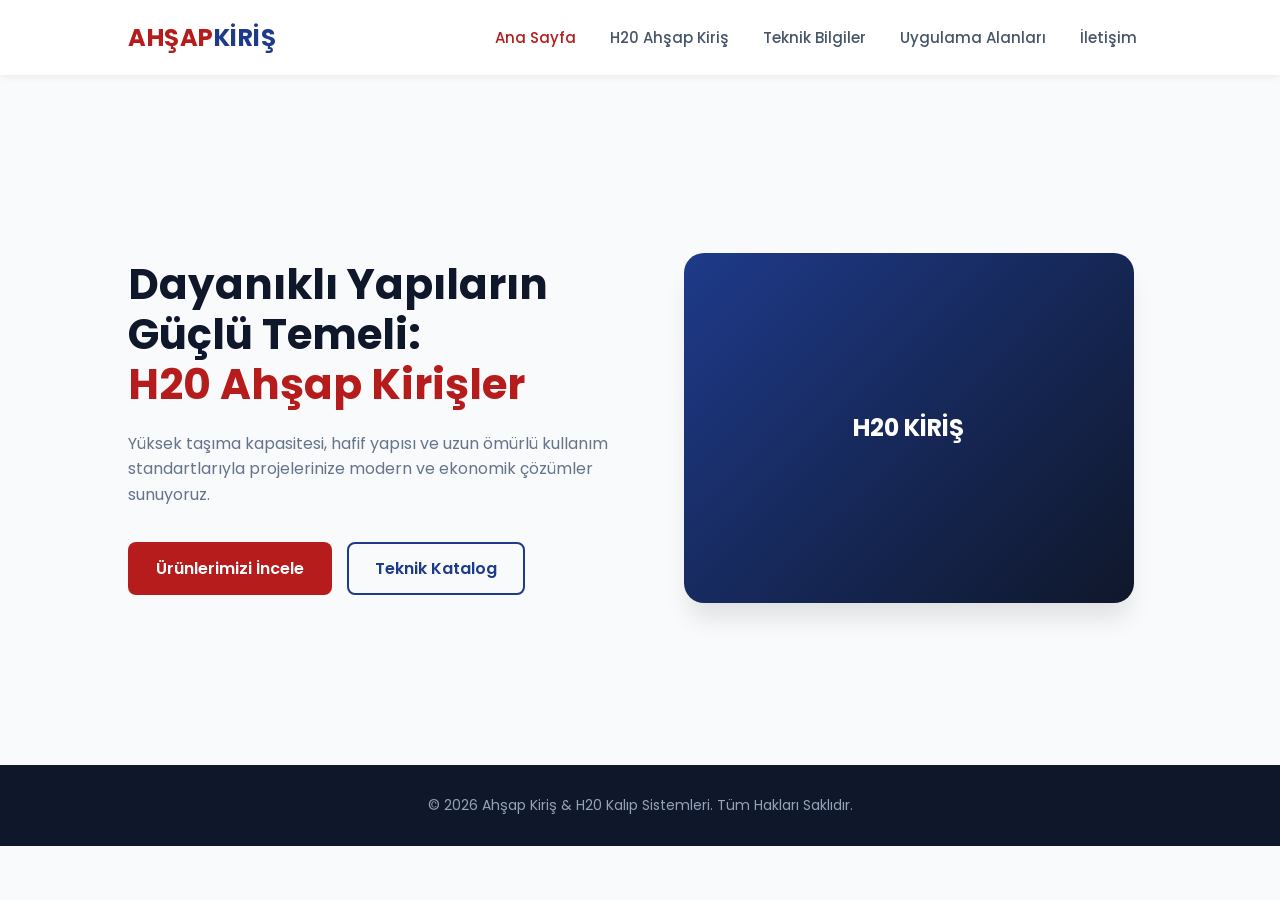
==== index.html @ 380d7572 "Ahsap kiris projesi ilk save" ====
<!DOCTYPE html>
<html lang="tr">
<head>
    <meta charset="UTF-8">
    <meta name="viewport" content="width=device-width, initial-scale=1.0">
    <title>Ana Sayfa - Ahşap Kiriş & H20 Kiriş Sistemleri</title>
    <link rel="preconnect" href="https://fonts.googleapis.com">
    <link rel="preconnect" href="https://fonts.gstatic.com" crossorigin>
    <link href="https://fonts.googleapis.com/css2?family=Poppins:wght@300;400;500;600;700&display=swap" rel="stylesheet">
    <link rel="stylesheet" href="css/style.css">
</head>
<body>

    <header class="navbar">
        <div class="logo">
            <span class="logo-red">AHŞAP</span><span class="logo-blue">KİRİŞ</span>
        </div>
        <nav class="nav-links">
            <a href="index.html" class="active">Ana Sayfa</a>
            <a href="urunler.html">H20 Ahşap Kiriş</a>
            <a href="teknik.html">Teknik Bilgiler</a>
            <a href="galeri.html">Uygulama Alanları</a>
            <a href="iletisim.html">İletişim</a>
        </nav>
    </header>

    <section class="hero">
        <div class="hero-content">
            <h1>Dayanıklı Yapıların Güçlü Temeli: <br><span>H20 Ahşap Kirişler</span></h1>
            <p>Yüksek taşıma kapasitesi, hafif yapısı ve uzun ömürlü kullanım standartlarıyla projelerinize modern ve ekonomik çözümler sunuyoruz.</p>
            <div class="hero-buttons">
                <a href="urunler.html" class="btn-primary">Ürünlerimizi İncele</a>
                <a href="teknik.html" class="btn-secondary">Teknik Katalog</a>
            </div>
        </div>
        <div class="hero-image">
            <div class="mockup-box">H20 KİRİŞ</div>
        </div>
    </section>

    <footer class="main-footer">
        <p>&copy; 2026 Ahşap Kiriş & H20 Kalıp Sistemleri. Tüm Hakları Saklıdır.</p>
    </footer>

</body>
</html>
---- css/style.css ----
/* 1. GENEL SIFIRLAMA VE FONT */
* {
    margin: 0;
    padding: 0;
    box-sizing: border-box;
    font-family: 'Poppins', sans-serif;
}

body {
    background-color: #f8fafc;
    color: #334155;
    padding-top: 90px;
}

/* 2. MENÜ (NAVBAR) STİLLERİ */
.navbar {
    display: flex;
    justify-content: space-between;
    align-items: center;
    padding: 20px 10%;
    background-color: #ffffff;
    box-shadow: 0 4px 6px -1px rgba(0, 0, 0, 0.05);
    position: fixed;
    width: 100%;
    top: 0;
    left: 0;
    z-index: 1000;
}

.logo {
    font-size: 24px;
    font-weight: 700;
    letter-spacing: 0.5px;
}
.logo-red { color: #b71c1c; } 
.logo-blue { color: #1e3a8a; } 

.nav-links a {
    text-decoration: none;
    color: #475569;
    font-weight: 500;
    margin: 0 15px;
    transition: color 0.3s ease;
    font-size: 15px;
}

.nav-links a:hover, .nav-links a.active {
    color: #b71c1c; 
}

.btn-quote {
    text-decoration: none;
    background-color: #b71c1c;
    color: white;
    padding: 10px 20px;
    border-radius: 50px;
    font-weight: 600;
    font-size: 14px;
    transition: background-color 0.3s ease;
    display: inline-block;
}

.btn-quote:hover {
    background-color: #941515;
}

/* 3. HERO SECTION (GİRİŞ ALANI) STİLLERİ */
.hero {
    display: flex;
    align-items: center;
    justify-content: space-between;
    padding: 60px 10%;
    min-height: 75vh;
    gap: 50px;
    background-color: #f8fafc;
}

.hero-content {
    flex: 1;
    text-align: left;
}

.hero-content h1 {
    font-size: 42px;
    font-weight: 700;
    line-height: 1.2;
    color: #0f172a;
    margin-bottom: 20px;
}

.hero-content h1 span {
    color: #b71c1c; 
}

.hero-content p {
    font-size: 16px;
    color: #64748b;
    line-height: 1.6;
    margin-bottom: 35px;
}

.hero-buttons {
    display: flex;
    gap: 15px;
}

.btn-primary {
    text-decoration: none;
    background-color: #b71c1c;
    color: white;
    padding: 14px 28px;
    border-radius: 8px;
    font-weight: 600;
    transition: background-color 0.3s ease;
    display: inline-block;
}

.btn-primary:hover {
    background-color: #941515;
}

.btn-secondary {
    text-decoration: none;
    background-color: transparent;
    color: #1e3a8a;
    border: 2px solid #1e3a8a;
    padding: 12px 26px;
    border-radius: 8px;
    font-weight: 600;
    transition: all 0.3s ease;
    display: inline-block;
}

.btn-secondary:hover {
    background-color: #1e3a8a;
    color: white;
}

.hero-image {
    flex: 1;
    display: flex;
    justify-content: center;
}

.mockup-box {
    width: 100%;
    max-width: 450px;
    height: 350px;
    background: linear-gradient(135deg, #1e3a8a, #0f172a);
    border-radius: 20px;
    display: flex;
    align-items: center;
    justify-content: center;
    color: white;
    font-size: 24px;
    font-weight: 700;
    box-shadow: 0 20px 25px -5px rgba(0, 0, 0, 0.1);
}

/* 4. GALERİ BÖLÜMÜ STİLLERİ */
.gallery-section {
    padding: 80px 10%;
    background-color: #ffffff; 
}

.section-title {
    text-align: center;
    margin-bottom: 50px;
}

.section-title h2 {
    font-size: 32px;
    color: #0f172a;
    font-weight: 700;
    margin-bottom: 10px;
}

.section-title p {
    color: #64748b;
    font-size: 16px;
    max-width: 600px;
    margin: 0 auto;
}

.gallery-grid {
    display: grid;
    grid-template-columns: repeat(auto-fit, minmax(300px, 1fr));
    gap: 30px;
}

.gallery-item {
    background-color: #f8fafc;
    border-radius: 12px;
    overflow: hidden;
    box-shadow: 0 4px 6px -1px rgba(0, 0, 0, 0.05);
    transition: transform 0.3s ease, box-shadow 0.3s ease;
}

.gallery-item:hover {
    transform: translateY(-5px);
    box-shadow: 0 10px 15px -3px rgba(0, 0, 0, 0.1);
}

.gallery-mockup {
    width: 100%;
    height: 240px;
    background: linear-gradient(135deg, #e2e8f0, #cbd5e1);
    display: flex;
    align-items: center;
    justify-content: center;
    color: #475569;
    font-weight: 600;
    font-size: 18px;
}

.gallery-info {
    padding: 20px;
    text-align: left;
}

.gallery-info h3 {
    font-size: 18px;
    color: #1e3a8a;
    font-weight: 600;
}

/* 5. ÜRÜNLER VE TABLO STİLLERİ */
.products-section {
    padding: 80px 10%;
    background-color: #f8fafc;
}

.products-container {
    display: flex;
    gap: 40px;
    align-items: flex-start;
}

.products-list {
    flex: 1.2;
    display: flex;
    flex-direction: column;
    gap: 20px;
}

.product-card {
    display: flex;
    align-items: center;
    background-color: #ffffff;
    border-radius: 12px;
    padding: 20px;
    box-shadow: 0 4px 6px -1px rgba(0, 0, 0, 0.05);
    gap: 20px;
    border-left: 5px solid #b71c1c;
}

.product-img {
    width: 120px;       
    height: 120px;      
    object-fit: contain;
    border-radius: 8px;
    padding: 5px;
    display: block;     
}


.product-detail {
    text-align: left;
}

.product-detail h3 {
    font-size: 18px;
    color: #0f172a;
    margin-bottom: 8px;
    font-weight: 600;
}

.product-detail p {
    font-size: 14px;
    color: #64748b;
    line-height: 1.5;
}

.tech-table-box {
    flex: 0.8;
    background-color: #ffffff;
    padding: 30px;
    border-radius: 12px;
    box-shadow: 0 4px 6px -1px rgba(0, 0, 0, 0.05);
}

.tech-table-box h3 {
    font-size: 20px;
    color: #1e3a8a;
    margin-bottom: 20px;
    text-align: left;
    border-bottom: 2px solid #e2e8f0;
    padding-bottom: 10px;
}

.tech-table {
    width: 100%;
    border-collapse: collapse;
    text-align: left;
}

.tech-table th, .tech-table td {
    padding: 12px 15px;
    font-size: 14px;
    border-bottom: 1px solid #f1f5f9;
}

.tech-table th {
    background-color: #1e3a8a;
    color: white;
    font-weight: 600;
}

.tech-table tbody tr:hover {
    background-color: #f8fafc;
}

/* 6. İLETİŞİM FORMU VE FOOTER STİLLERİ */
.contact-section {
    padding: 80px 10%;
    background-color: #ffffff;
}

.contact-container {
    display: flex;
    gap: 50px;
    align-items: flex-start;
}

.contact-info {
    flex: 1;
    text-align: left;
}

.contact-info h3 {
    font-size: 24px;
    color: #0f172a;
    margin-bottom: 15px;
    font-weight: 700;
}

.contact-info p {
    color: #64748b;
    margin-bottom: 30px;
    line-height: 1.6;
}

.info-item {
    margin-bottom: 15px;
    font-size: 16px;
    color: #334155;
}

.info-item strong {
    color: #b71c1c;
    display: block;
    font-size: 14px;
    text-transform: uppercase;
    margin-bottom: 2px;
}

.contact-form-box {
    flex: 1.2;
    background-color: #f8fafc;
    padding: 40px;
    border-radius: 12px;
    box-shadow: 0 4px 6px -1px rgba(0, 0, 0, 0.05);
}

.form-group {
    margin-bottom: 20px;
    text-align: left;
}

.form-group label {
    display: block;
    font-size: 14px;
    font-weight: 600;
    color: #334155;
    margin-bottom: 8px;
}

.form-group input, .form-group textarea {
    width: 100%;
    padding: 12px 15px;
    border: 1px solid #cbd5e1;
    border-radius: 6px;
    font-size: 14px;
    color: #334155;
    outline: none;
    transition: border-color 0.3s ease;
}

.form-group input:focus, .form-group textarea:focus {
    border-color: #1e3a8a;
}

.btn-submit {
    width: 100%;
    background-color: #b71c1c;
    color: white;
    padding: 14px;
    border: none;
    border-radius: 6px;
    font-size: 16px;
    font-weight: 600;
    cursor: pointer;
    transition: background-color 0.3s ease;
}

.btn-submit:hover {
    background-color: #941515;
}

.main-footer {
    background-color: #0f172a;
    color: #94a3b8;
    padding: 30px 10%;
    text-align: center;
    font-size: 14px;
}
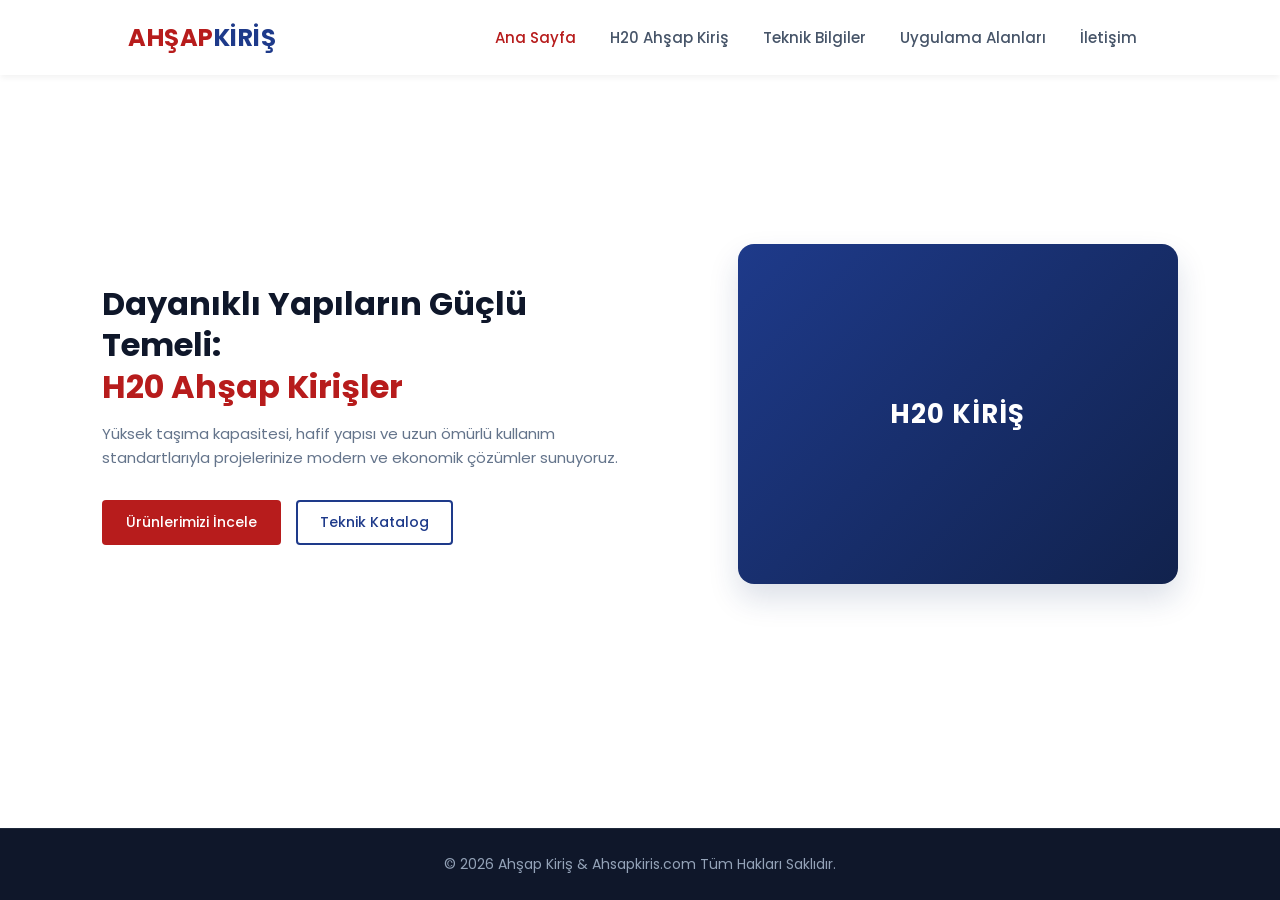
==== commit 66af1b3f: "konum bilgisi eklendi" ====
--- a/index.html
+++ b/index.html
@@ -3,18 +3,112 @@
 <head>
     <meta charset="UTF-8">
     <meta name="viewport" content="width=device-width, initial-scale=1.0">
-    <title>Ana Sayfa - Ahşap Kiriş & H20 Kiriş Sistemleri</title>
-    <link rel="preconnect" href="https://fonts.googleapis.com">
-    <link rel="preconnect" href="https://fonts.gstatic.com" crossorigin>
+    <title>Ana Sayfa - Ahşap Kiriş</title>
     <link href="https://fonts.googleapis.com/css2?family=Poppins:wght@300;400;500;600;700&display=swap" rel="stylesheet">
     <link rel="stylesheet" href="css/style.css">
+    <style>
+        /* ALTTAKİ BEYAZ BOŞLUĞU ÇÖZEN ESNEK SAYFA YAPISI */
+        html, body {
+            margin: 0;
+            padding: 0;
+            height: 100%; /* Sayfanın tam ekran yüksekliğini almasını sağlar */
+            display: flex;
+            flex-direction: column;
+            background-color: #fff;
+        }
+        
+        .navbar {
+            /* Eğer style.css içinde yoksa burası üst menüyü tutar */
+        }
+
+        .hero-section {
+            display: flex;
+            align-items: center;
+            justify-content: space-between;
+            padding: 60px 8%;
+            background-color: #fff;
+            flex: 1; /* Sayfa kısa bile olsa bu alan dikeyde esneyerek footer'ı en alta iter */
+        }
+        .hero-text {
+            max-width: 550px;
+        }
+        .hero-text h1 {
+            font-size: 32px;
+            color: #0f172a;
+            font-weight: 700;
+            line-height: 1.3;
+            margin-bottom: 15px;
+        }
+        .hero-text h1 span {
+            color: #b71c1c;
+        }
+        .hero-text p {
+            font-size: 15px;
+            color: #64748b;
+            line-height: 1.6;
+            margin-bottom: 30px;
+        }
+        .hero-buttons {
+            display: flex;
+            gap: 15px;
+        }
+        .btn-red {
+            background-color: #b71c1c;
+            color: #fff;
+            padding: 12px 24px;
+            border-radius: 4px;
+            text-decoration: none;
+            font-weight: 500;
+            font-size: 14px;
+        }
+        .btn-outline {
+            border: 2px solid #1e3a8a;
+            color: #1e3a8a;
+            padding: 10px 22px;
+            border-radius: 4px;
+            text-decoration: none;
+            font-weight: 500;
+            font-size: 14px;
+        }
+        .hero-image-box {
+            display: flex;
+            justify-content: flex-end;
+        }
+        .blue-box {
+            width: 440px;
+            height: 340px;
+            background: linear-gradient(135deg, #1e3a8a 0%, #11224d 100%);
+            border-radius: 16px;
+            display: flex;
+            align-items: center;
+            justify-content: center;
+            color: #fff;
+            font-size: 26px;
+            font-weight: 700;
+            letter-spacing: 1px;
+            box-shadow: 0 15px 30px rgba(22, 46, 101, 0.15);
+        }
+
+        /* GÖRSELDEKİ KOYU RENKLİ FOOTER SINIFI */
+        .main-footer {
+            background-color: #0f172a; /* Görseldeki koyu lacivert/siyah tonu */
+            color: #94a3b8;
+            text-align: center;
+            padding: 25px 20px;
+            font-size: 14px;
+            width: 100%;
+            border-top: 1px solid #1e293b;
+        }
+    </style>
 </head>
 <body>
 
     <header class="navbar">
-        <div class="logo">
-            <span class="logo-red">AHŞAP</span><span class="logo-blue">KİRİŞ</span>
-        </div>
+        <a href="index.html" style="text-decoration: none; color: inherit;">
+            <div class="logo">
+                <span class="logo-red">AHŞAP</span><span class="logo-blue">KİRİŞ</span>
+            </div>
+        </a>
         <nav class="nav-links">
             <a href="index.html" class="active">Ana Sayfa</a>
             <a href="urunler.html">H20 Ahşap Kiriş</a>
@@ -24,22 +118,25 @@
         </nav>
     </header>
 
-    <section class="hero">
-        <div class="hero-content">
+    <section class="hero-section">
+        <div class="hero-text">
             <h1>Dayanıklı Yapıların Güçlü Temeli: <br><span>H20 Ahşap Kirişler</span></h1>
             <p>Yüksek taşıma kapasitesi, hafif yapısı ve uzun ömürlü kullanım standartlarıyla projelerinize modern ve ekonomik çözümler sunuyoruz.</p>
             <div class="hero-buttons">
-                <a href="urunler.html" class="btn-primary">Ürünlerimizi İncele</a>
-                <a href="teknik.html" class="btn-secondary">Teknik Katalog</a>
+                <a href="urunler.html" class="btn-red">Ürünlerimizi İncele</a>
+                <a href="teknik.html" class="btn-outline">Teknik Katalog</a>
             </div>
         </div>
-        <div class="hero-image">
-            <div class="mockup-box">H20 KİRİŞ</div>
+        <div class="hero-image-box">
+            <div class="blue-box">
+                H20 KİRİŞ
+            </div>
         </div>
     </section>
 
+    <!-- GÖRSELDEKİ METİNLE BİREBİR EŞİTLENMİŞ FOOTER -->
     <footer class="main-footer">
-        <p>&copy; 2026 Ahşap Kiriş & H20 Kalıp Sistemleri. Tüm Hakları Saklıdır.</p>
+        <p>&copy; 2026 Ahşap Kiriş & Ahsapkiris.com Tüm Hakları Saklıdır.</p>
     </footer>
 
 </body>
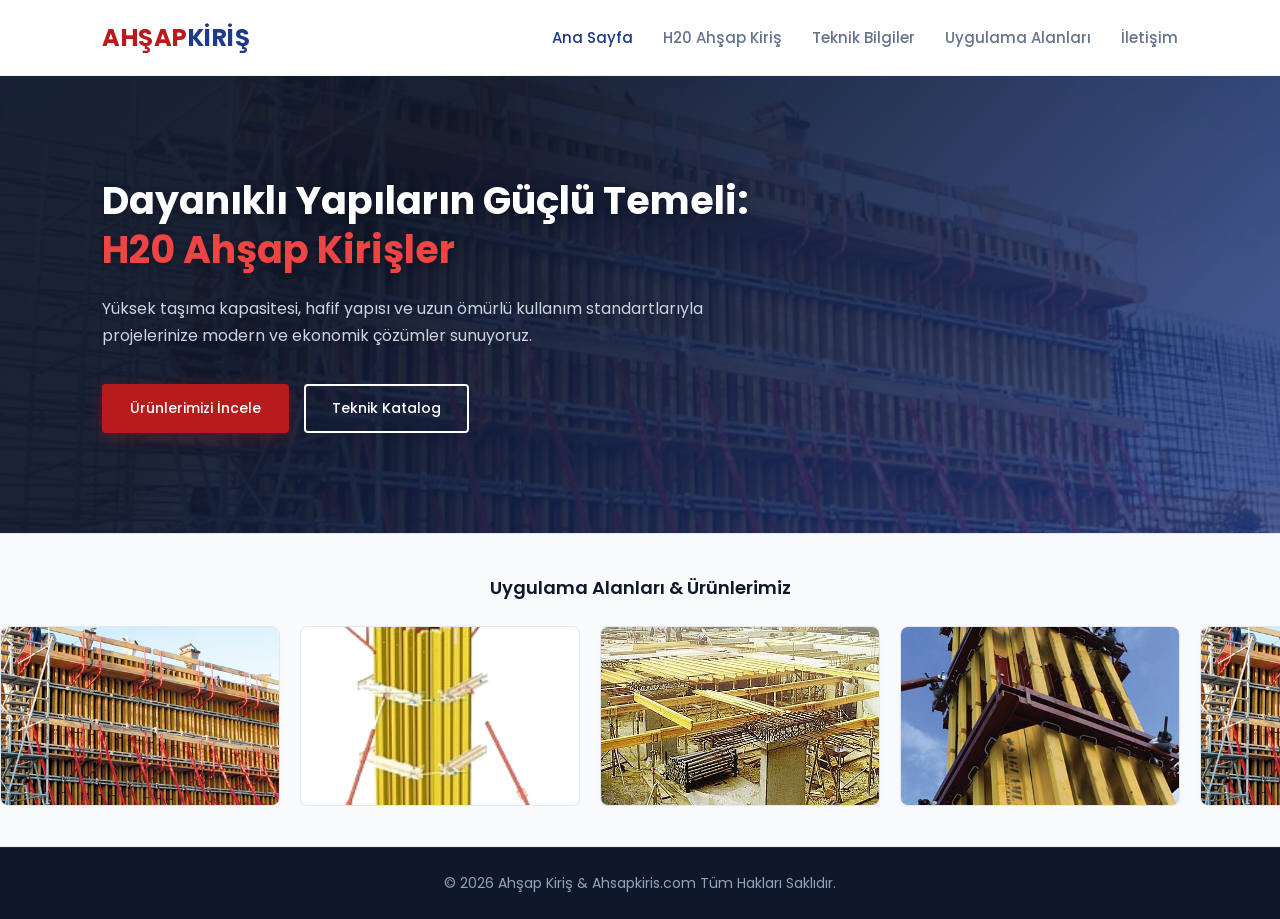
==== commit 72a88426: "ana sayfa güncellendi" ====
--- a/index.html
+++ b/index.html
@@ -6,100 +6,6 @@
     <title>Ana Sayfa - Ahşap Kiriş</title>
     <link href="https://fonts.googleapis.com/css2?family=Poppins:wght@300;400;500;600;700&display=swap" rel="stylesheet">
     <link rel="stylesheet" href="css/style.css">
-    <style>
-        /* ALTTAKİ BEYAZ BOŞLUĞU ÇÖZEN ESNEK SAYFA YAPISI */
-        html, body {
-            margin: 0;
-            padding: 0;
-            height: 100%; /* Sayfanın tam ekran yüksekliğini almasını sağlar */
-            display: flex;
-            flex-direction: column;
-            background-color: #fff;
-        }
-        
-        .navbar {
-            /* Eğer style.css içinde yoksa burası üst menüyü tutar */
-        }
-
-        .hero-section {
-            display: flex;
-            align-items: center;
-            justify-content: space-between;
-            padding: 60px 8%;
-            background-color: #fff;
-            flex: 1; /* Sayfa kısa bile olsa bu alan dikeyde esneyerek footer'ı en alta iter */
-        }
-        .hero-text {
-            max-width: 550px;
-        }
-        .hero-text h1 {
-            font-size: 32px;
-            color: #0f172a;
-            font-weight: 700;
-            line-height: 1.3;
-            margin-bottom: 15px;
-        }
-        .hero-text h1 span {
-            color: #b71c1c;
-        }
-        .hero-text p {
-            font-size: 15px;
-            color: #64748b;
-            line-height: 1.6;
-            margin-bottom: 30px;
-        }
-        .hero-buttons {
-            display: flex;
-            gap: 15px;
-        }
-        .btn-red {
-            background-color: #b71c1c;
-            color: #fff;
-            padding: 12px 24px;
-            border-radius: 4px;
-            text-decoration: none;
-            font-weight: 500;
-            font-size: 14px;
-        }
-        .btn-outline {
-            border: 2px solid #1e3a8a;
-            color: #1e3a8a;
-            padding: 10px 22px;
-            border-radius: 4px;
-            text-decoration: none;
-            font-weight: 500;
-            font-size: 14px;
-        }
-        .hero-image-box {
-            display: flex;
-            justify-content: flex-end;
-        }
-        .blue-box {
-            width: 440px;
-            height: 340px;
-            background: linear-gradient(135deg, #1e3a8a 0%, #11224d 100%);
-            border-radius: 16px;
-            display: flex;
-            align-items: center;
-            justify-content: center;
-            color: #fff;
-            font-size: 26px;
-            font-weight: 700;
-            letter-spacing: 1px;
-            box-shadow: 0 15px 30px rgba(22, 46, 101, 0.15);
-        }
-
-        /* GÖRSELDEKİ KOYU RENKLİ FOOTER SINIFI */
-        .main-footer {
-            background-color: #0f172a; /* Görseldeki koyu lacivert/siyah tonu */
-            color: #94a3b8;
-            text-align: center;
-            padding: 25px 20px;
-            font-size: 14px;
-            width: 100%;
-            border-top: 1px solid #1e293b;
-        }
-    </style>
 </head>
 <body>
 
@@ -118,6 +24,7 @@
         </nav>
     </header>
 
+    <!-- KAHRAMAN ALANI -->
     <section class="hero-section">
         <div class="hero-text">
             <h1>Dayanıklı Yapıların Güçlü Temeli: <br><span>H20 Ahşap Kirişler</span></h1>
@@ -127,14 +34,73 @@
                 <a href="teknik.html" class="btn-outline">Teknik Katalog</a>
             </div>
         </div>
-        <div class="hero-image-box">
-            <div class="blue-box">
-                H20 KİRİŞ
+    </section>
+
+    <!-- ALT GÖRSEL BANDI (ÇOKLU KAYAN SLIDER - 3 GRUPLU VE BOŞLUKSUZ) -->
+    <section class="carousel-section">
+        <h2 class="carousel-title">Uygulama Alanları & Ürünlerimiz</h2>
+        <div class="carousel-container">
+            <div class="carousel-track">
+                
+                <!-- ====== 1. GRUP: ASIL GÖRSELLER ====== -->
+                <div class="carousel-item">
+                    <img src="img/ahsap-kiris-kullanım.jpg" alt="Şantiye Uygulama Alanı">
+                   
+                </div>
+                <div class="carousel-item">
+                    <img src="img/H20 Ahşap Kolon Kirişleri.png" alt="Kolon Kirişleri">
+                   
+                </div>
+                <div class="carousel-item">
+                    <img src="img/uygluma1.jpg" alt="H20 245 cm">
+                   
+                </div>
+                <div class="carousel-item">
+                    <img src="img/uyugluma2.jpg" alt="H20 490 cm">
+                   
+                </div>
+
+                <!-- ====== 2. GRUP: KOPYA 1 ====== -->
+                <div class="carousel-item">
+                    <img src="img/ahsap-kiris-kullanım.jpg" alt="Şantiye Uygulama Alanı">
+                    
+                </div>
+                <div class="carousel-item">
+                    <img src="img/H20 Ahşap Kolon Kirişleri.png" alt="Kolon Kirişleri">
+                    
+                </div>
+                <div class="carousel-item">
+                    <img src="img/uygluma1.jpg" alt="H20 245 cm">
+                    
+                </div>
+                <div class="carousel-item">
+                    <img src="img/uyugluma2.jpg" alt="H20 490 cm">
+                    
+                </div>
+
+                <!-- ====== 3. GRUP: KOPYA 2 ====== -->
+                <div class="carousel-item">
+                    <img src="img/ahsap-kiris-kullanım.jpg" alt="Şantiye Uygulama Alanı">
+                    
+                </div>
+                <div class="carousel-item">
+                    <img src="img/H20 Ahşap Kolon Kirişleri.png" alt="Kolon Kirişleri">
+                    
+                </div>
+                <div class="carousel-item">
+                    <img src="img/uygluma1.jpg" alt="H20 245 cm">
+                    
+                </div>
+                <div class="carousel-item">
+                    <img src="img/uyugluma2.jpg" alt="H20 490 cm">
+                    
+                </div>
+
             </div>
         </div>
     </section>
 
-    <!-- GÖRSELDEKİ METİNLE BİREBİR EŞİTLENMİŞ FOOTER -->
+    <!-- FOOTER -->
     <footer class="main-footer">
         <p>&copy; 2026 Ahşap Kiriş & Ahsapkiris.com Tüm Hakları Saklıdır.</p>
     </footer>
--- a/css/style.css
+++ b/css/style.css
@@ -1,4 +1,6 @@
-/* 1. GENEL SIFIRLAMA VE FONT */
+/* ==========================================
+   1. GENEL AYARLAR & TIPOGRAFI
+   ========================================== */
 * {
     margin: 0;
     padding: 0;
@@ -6,25 +8,24 @@
     font-family: 'Poppins', sans-serif;
 }
 
-body {
-    background-color: #f8fafc;
+html, body {
+    min-height: 100vh;
+    display: flex;
+    flex-direction: column;
+    background-color: #ffffff;
     color: #334155;
-    padding-top: 90px;
-}
-
-/* 2. MENÜ (NAVBAR) STİLLERİ */
+}
+
+/* ==========================================
+   2. NAVBAR (NAVİGASYON BARI)
+   ========================================== */
 .navbar {
     display: flex;
     justify-content: space-between;
     align-items: center;
-    padding: 20px 10%;
-    background-color: #ffffff;
-    box-shadow: 0 4px 6px -1px rgba(0, 0, 0, 0.05);
-    position: fixed;
-    width: 100%;
-    top: 0;
-    left: 0;
-    z-index: 1000;
+    padding: 20px 8%;
+    background-color: #ffffff;
+    border-bottom: 1px solid #f1f5f9;
 }
 
 .logo {
@@ -32,395 +33,301 @@
     font-weight: 700;
     letter-spacing: 0.5px;
 }
-.logo-red { color: #b71c1c; } 
-.logo-blue { color: #1e3a8a; } 
+
+.logo-red {
+    color: #b71c1c;
+}
+
+.logo-blue {
+    color: #1e3a8a;
+}
+
+.nav-links {
+    display: flex;
+    gap: 30px;
+}
 
 .nav-links a {
     text-decoration: none;
-    color: #475569;
+    color: #64748b;
     font-weight: 500;
-    margin: 0 15px;
+    font-size: 15px;
     transition: color 0.3s ease;
-    font-size: 15px;
-}
-
-.nav-links a:hover, .nav-links a.active {
-    color: #b71c1c; 
-}
-
-.btn-quote {
+}
+
+.nav-links a:hover,
+.nav-links a.active {
+    color: #1e3a8a;
+}
+
+/* ==========================================
+   3. ARKA PLAN GÖRSELLİ HERO (ANA) ALAN
+   ========================================== */
+.hero-section {
+    display: flex;
+    align-items: center;
+    justify-content: flex-start;
+    padding: 100px 8%;
+    background: linear-gradient(135deg, rgba(15, 23, 42, 0.95) 30%, rgba(30, 58, 138, 0.8) 100%), 
+                url('../img/ahsap-kiris-kullanım.jpg') center/cover no-repeat;
+    position: relative;
+    min-height: 450px;
+}
+
+.hero-text {
+    max-width: 650px;
+    position: relative;
+    z-index: 2;
+}
+
+.hero-text h1 {
+    font-size: 38px;
+    color: #ffffff;
+    font-weight: 700;
+    line-height: 1.3;
+    margin-bottom: 20px;
+    text-shadow: 0 2px 10px rgba(0, 0, 0, 0.3);
+}
+
+.hero-text h1 span {
+    color: #ef4444; 
+}
+
+.hero-text p {
+    font-size: 16px;
+    color: #cbd5e1;
+    line-height: 1.7;
+    margin-bottom: 35px;
+    text-shadow: 0 1px 5px rgba(0, 0, 0, 0.2);
+}
+
+.hero-buttons {
+    display: flex;
+    gap: 15px;
+}
+
+/* Butonlar */
+.btn-red {
+    background-color: #b71c1c;
+    color: #ffffff;
+    padding: 14px 28px;
+    border-radius: 4px;
     text-decoration: none;
-    background-color: #b71c1c;
-    color: white;
-    padding: 10px 20px;
-    border-radius: 50px;
-    font-weight: 600;
+    font-weight: 500;
     font-size: 14px;
-    transition: background-color 0.3s ease;
-    display: inline-block;
-}
-
-.btn-quote:hover {
-    background-color: #941515;
-}
-
-/* 3. HERO SECTION (GİRİŞ ALANI) STİLLERİ */
-.hero {
-    display: flex;
-    align-items: center;
-    justify-content: space-between;
-    padding: 60px 10%;
-    min-height: 75vh;
-    gap: 50px;
+    box-shadow: 0 4px 15px rgba(183, 28, 28, 0.4);
+    transition: all 0.3s ease;
+}
+
+.btn-red:hover {
+    background-color: #d32f2f;
+    transform: translateY(-2px);
+}
+
+.btn-outline {
+    border: 2px solid #ffffff;
+    color: #ffffff;
+    padding: 12px 26px;
+    border-radius: 4px;
+    text-decoration: none;
+    font-weight: 500;
+    font-size: 14px;
+    transition: all 0.3s ease;
+    background: transparent;
+}
+
+.btn-outline:hover {
+    background-color: #ffffff;
+    color: #0f172a;
+    transform: translateY(-2px);
+}
+
+/* ==========================================
+   4. BOŞLUKSUZ VE GARANTİLİ GÖRSEL BANDI (CAROUSEL)
+   ========================================= */
+.carousel-section {
     background-color: #f8fafc;
-}
-
-.hero-content {
-    flex: 1;
-    text-align: left;
-}
-
-.hero-content h1 {
-    font-size: 42px;
-    font-weight: 700;
-    line-height: 1.2;
-    color: #0f172a;
-    margin-bottom: 20px;
-}
-
-.hero-content h1 span {
-    color: #b71c1c; 
-}
-
-.hero-content p {
-    font-size: 16px;
-    color: #64748b;
-    line-height: 1.6;
-    margin-bottom: 35px;
-}
-
-.hero-buttons {
-    display: flex;
-    gap: 15px;
-}
-
-.btn-primary {
-    text-decoration: none;
-    background-color: #b71c1c;
-    color: white;
-    padding: 14px 28px;
-    border-radius: 8px;
-    font-weight: 600;
-    transition: background-color 0.3s ease;
-    display: inline-block;
-}
-
-.btn-primary:hover {
-    background-color: #941515;
-}
-
-.btn-secondary {
-    text-decoration: none;
-    background-color: transparent;
-    color: #1e3a8a;
-    border: 2px solid #1e3a8a;
-    padding: 12px 26px;
-    border-radius: 8px;
-    font-weight: 600;
-    transition: all 0.3s ease;
-    display: inline-block;
-}
-
-.btn-secondary:hover {
-    background-color: #1e3a8a;
-    color: white;
-}
-
-.hero-image {
-    flex: 1;
-    display: flex;
-    justify-content: center;
-}
-
-.mockup-box {
-    width: 100%;
-    max-width: 450px;
-    height: 350px;
-    background: linear-gradient(135deg, #1e3a8a, #0f172a);
-    border-radius: 20px;
-    display: flex;
-    align-items: center;
-    justify-content: center;
-    color: white;
-    font-size: 24px;
-    font-weight: 700;
-    box-shadow: 0 20px 25px -5px rgba(0, 0, 0, 0.1);
-}
-
-/* 4. GALERİ BÖLÜMÜ STİLLERİ */
-.gallery-section {
-    padding: 80px 10%;
-    background-color: #ffffff; 
-}
-
-.section-title {
+    padding: 40px 0;
+    border-top: 1px solid #e2e8f0;
+    border-bottom: 1px solid #e2e8f0;
+    overflow: hidden;
+    width: 100%;
+}
+
+.carousel-title {
     text-align: center;
-    margin-bottom: 50px;
-}
-
-.section-title h2 {
-    font-size: 32px;
-    color: #0f172a;
-    font-weight: 700;
-    margin-bottom: 10px;
-}
-
-.section-title p {
-    color: #64748b;
-    font-size: 16px;
-    max-width: 600px;
-    margin: 0 auto;
-}
-
-.gallery-grid {
-    display: grid;
-    grid-template-columns: repeat(auto-fit, minmax(300px, 1fr));
-    gap: 30px;
-}
-
-.gallery-item {
-    background-color: #f8fafc;
-    border-radius: 12px;
-    overflow: hidden;
-    box-shadow: 0 4px 6px -1px rgba(0, 0, 0, 0.05);
-    transition: transform 0.3s ease, box-shadow 0.3s ease;
-}
-
-.gallery-item:hover {
-    transform: translateY(-5px);
-    box-shadow: 0 10px 15px -3px rgba(0, 0, 0, 0.1);
-}
-
-.gallery-mockup {
-    width: 100%;
-    height: 240px;
-    background: linear-gradient(135deg, #e2e8f0, #cbd5e1);
-    display: flex;
-    align-items: center;
-    justify-content: center;
-    color: #475569;
-    font-weight: 600;
-    font-size: 18px;
-}
-
-.gallery-info {
-    padding: 20px;
-    text-align: left;
-}
-
-.gallery-info h3 {
-    font-size: 18px;
-    color: #1e3a8a;
-    font-weight: 600;
-}
-
-/* 5. ÜRÜNLER VE TABLO STİLLERİ */
-.products-section {
-    padding: 80px 10%;
-    background-color: #f8fafc;
-}
-
-.products-container {
-    display: flex;
-    gap: 40px;
-    align-items: flex-start;
-}
-
-.products-list {
-    flex: 1.2;
-    display: flex;
-    flex-direction: column;
-    gap: 20px;
-}
-
-.product-card {
-    display: flex;
-    align-items: center;
-    background-color: #ffffff;
-    border-radius: 12px;
-    padding: 20px;
-    box-shadow: 0 4px 6px -1px rgba(0, 0, 0, 0.05);
-    gap: 20px;
-    border-left: 5px solid #b71c1c;
-}
-
-.product-img {
-    width: 120px;       
-    height: 120px;      
-    object-fit: contain;
-    border-radius: 8px;
-    padding: 5px;
-    display: block;     
-}
-
-
-.product-detail {
-    text-align: left;
-}
-
-.product-detail h3 {
     font-size: 18px;
     color: #0f172a;
-    margin-bottom: 8px;
     font-weight: 600;
-}
-
-.product-detail p {
-    font-size: 14px;
-    color: #64748b;
-    line-height: 1.5;
-}
-
-.tech-table-box {
-    flex: 0.8;
-    background-color: #ffffff;
-    padding: 30px;
-    border-radius: 12px;
-    box-shadow: 0 4px 6px -1px rgba(0, 0, 0, 0.05);
-}
-
-.tech-table-box h3 {
-    font-size: 20px;
-    color: #1e3a8a;
-    margin-bottom: 20px;
-    text-align: left;
-    border-bottom: 2px solid #e2e8f0;
-    padding-bottom: 10px;
-}
-
-.tech-table {
-    width: 100%;
-    border-collapse: collapse;
-    text-align: left;
-}
-
-.tech-table th, .tech-table td {
-    padding: 12px 15px;
-    font-size: 14px;
-    border-bottom: 1px solid #f1f5f9;
-}
-
-.tech-table th {
-    background-color: #1e3a8a;
-    color: white;
-    font-weight: 600;
-}
-
-.tech-table tbody tr:hover {
-    background-color: #f8fafc;
-}
-
-/* 6. İLETİŞİM FORMU VE FOOTER STİLLERİ */
-.contact-section {
-    padding: 80px 10%;
-    background-color: #ffffff;
-}
-
-.contact-container {
-    display: flex;
-    gap: 50px;
-    align-items: flex-start;
-}
-
-.contact-info {
-    flex: 1;
-    text-align: left;
-}
-
-.contact-info h3 {
-    font-size: 24px;
-    color: #0f172a;
-    margin-bottom: 15px;
-    font-weight: 700;
-}
-
-.contact-info p {
-    color: #64748b;
-    margin-bottom: 30px;
-    line-height: 1.6;
-}
-
-.info-item {
-    margin-bottom: 15px;
-    font-size: 16px;
-    color: #334155;
-}
-
-.info-item strong {
-    color: #b71c1c;
+    margin-bottom: 25px;
+}
+
+.carousel-container {
+    width: 100%;
+    overflow: hidden;
+    position: relative;
+}
+
+.carousel-track {
+    display: flex;
+    gap: 20px;
+    width: max-content;
+    will-change: transform;
+    /* 3 grup kullandığımız için kayma oranını 1/3 oranında yani -33.33% yapacağız */
+    animation: scroll 40s linear infinite; 
+}
+
+.carousel-track:hover {
+    animation-play-state: paused;
+}
+
+.carousel-item {
+    width: 280px;
+    height: 180px;
+    background-color: #ffffff;
+    border-radius: 8px;
+    overflow: hidden;
+    border: 1px solid #e2e8f0;
+    box-shadow: 0 4px 6px rgba(0, 0, 0, 0.02);
+    position: relative;
+    flex-shrink: 0; /* Resimlerin büzüşmesini engeller */
+}
+
+.carousel-item img {
+    width: 100%;
+    height: 100%;
+    object-fit: cover;
     display: block;
-    font-size: 14px;
-    text-transform: uppercase;
-    margin-bottom: 2px;
-}
-
-.contact-form-box {
-    flex: 1.2;
-    background-color: #f8fafc;
-    padding: 40px;
-    border-radius: 12px;
-    box-shadow: 0 4px 6px -1px rgba(0, 0, 0, 0.05);
-}
-
-.form-group {
-    margin-bottom: 20px;
-    text-align: left;
-}
-
-.form-group label {
-    display: block;
-    font-size: 14px;
-    font-weight: 600;
-    color: #334155;
-    margin-bottom: 8px;
-}
-
-.form-group input, .form-group textarea {
-    width: 100%;
-    padding: 12px 15px;
-    border: 1px solid #cbd5e1;
-    border-radius: 6px;
-    font-size: 14px;
-    color: #334155;
-    outline: none;
-    transition: border-color 0.3s ease;
-}
-
-.form-group input:focus, .form-group textarea:focus {
-    border-color: #1e3a8a;
-}
-
-.btn-submit {
-    width: 100%;
-    background-color: #b71c1c;
-    color: white;
-    padding: 14px;
-    border: none;
-    border-radius: 6px;
-    font-size: 16px;
-    font-weight: 600;
-    cursor: pointer;
-    transition: background-color 0.3s ease;
-}
-
-.btn-submit:hover {
-    background-color: #941515;
-}
-
+    transition: transform 0.3s ease;
+}
+
+.carousel-item:hover img {
+    transform: scale(1.05);
+}
+
+.item-tag {
+    position: absolute;
+    bottom: 0;
+    left: 0;
+    width: 100%;
+    background: rgba(15, 23, 42, 0.75);
+    color: #ffffff;
+    font-size: 12px;
+    padding: 8px 12px;
+    box-sizing: border-box;
+    font-weight: 500;
+}
+
+/* 3 Gruplu Döngü İçin Yeni Milimetrik Animasyon */
+@keyframes scroll {
+    0% {
+        transform: translateX(0);
+    }
+    100% {
+        /* Toplam genişliğin tam üçte biri kadar kaydırıyoruz */
+        transform: translateX(-33.3333%); 
+    }
+}
+
+/* ==========================================
+   5. KOYU TEMA FOOTER
+   ========================================== */
 .main-footer {
     background-color: #0f172a;
     color: #94a3b8;
-    padding: 30px 10%;
     text-align: center;
+    padding: 25px 20px;
     font-size: 14px;
+    width: 100%;
+    border-top: 1px solid #1e293b;
+    margin-top: auto;
+}
+/* ==========================================
+   ÜRÜNLER SAYFASI (URUNLER.HTML) DÜZELTMELERİ
+   ========================================== */
+
+/* Sayfa başlığının sol tarafa yapışmasını engelleyen ve Navbar ile hizalayan alan */
+.urunler-header {
+    padding: 40px 8% 20px 8%;
+    background-color: #ffffff;
+}
+
+.urunler-header h1 {
+    font-size: 28px;
+    color: #0f172a;
+    font-weight: 700;
+    margin-bottom: 5px;
+}
+
+.urunler-header p {
+    font-size: 14px;
+    color: #64748b;
+    margin: 0;
+}
+
+/* Sol menü ve sağ detay kartını düzgünce hizalayan ana taşıyıcı */
+.urunler-container {
+    display: flex;
+    gap: 40px;
+    padding: 0 8% 60px 8%; /* Sağdan soldan %8 boşluk vererek Navbar ile eşitledik */
+    background-color: #ffffff;
+    align-items: flex-start;
+}
+
+/* Sol taraftaki menü alanı */
+.urunler-sidebar {
+    width: 320px;
+    flex-shrink: 0;
+    display: flex;
+    flex-direction: column;
+    gap: 20px;
+}
+
+/* Sağ taraftaki geniş beyaz detay kartı */
+.urunler-detail {
+    flex-grow: 1;
+    background: #ffffff;
+    border: 1px solid #e2e8f0;
+    border-radius: 8px;
+    padding: 40px;
+    box-shadow: 0 4px 10px rgba(0, 0, 0, 0.02);
+}
+
+/* Liste elemanları ve genel hizalamalar */
+.urunler-detail h2 {
+    font-size: 24px;
+    color: #b71c1c;
+    margin-bottom: 20px;
+    font-weight: 600;
+}
+
+.urunler-detail h3 {
+    font-size: 16px;
+    color: #0f172a;
+    margin-top: 30px;
+    margin-bottom: 10px;
+    font-weight: 600;
+}
+
+.urunler-detail ul {
+    list-style-type: none;
+    padding: 0;
+    margin-bottom: 25px;
+}
+
+.urunler-detail ul li {
+    position: relative;
+    padding-left: 20px;
+    margin-bottom: 10px;
+    font-size: 14.5px;
+    color: #334155;
+    line-height: 1.6;
+}
+
+.urunler-detail ul li::before {
+    content: "–";
+    position: absolute;
+    left: 0;
+    color: #1e3a8a;
+    font-weight: bold;
 }
